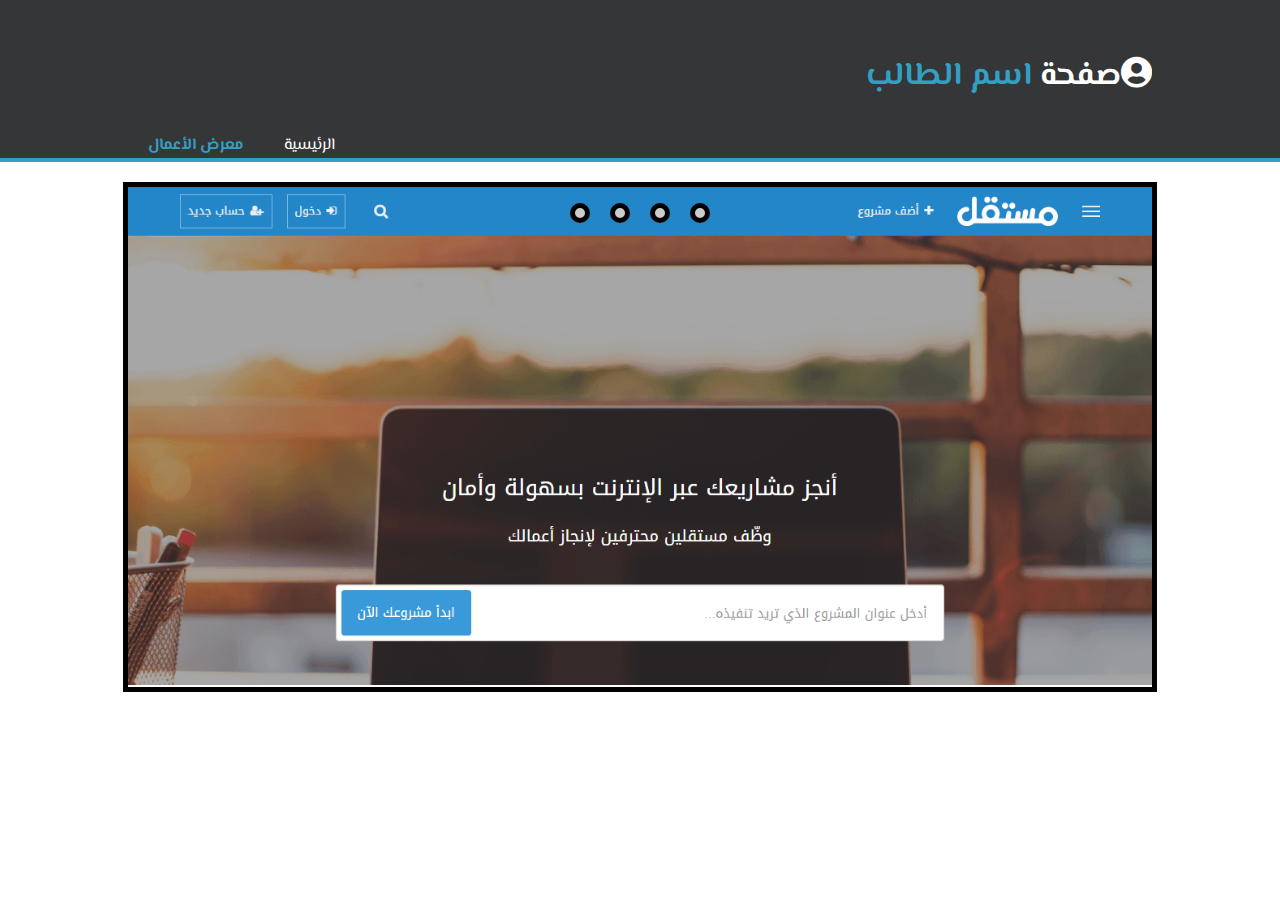
==== gallery.html @ 9ddd69f4 "first commit" ====
<!DOCTYPE html>
<html>
    <head>
        <meta charset ="utf-8">
        <meta name="description" content="موقع شخصي ل اسم الطالب">
        <meta name="author" content="محمد مخ">
        <title>الموقع الشخصي</title>
        <link rel="stylesheet" href="css/all.min.css">
        <link rel="stylesheet" href="css/style.css">
        <link rel="stylesheet" href="css/slider.css">
    </head>
    <body>
        <header>
            <div class="container">
                <div id="brqanding">
                    <h1><i class="fas fa-user-circle"></i>صفحة <span class="highlight">اسم الطالب</span></h1>
                </div>
                <nav>
                    <ul>
                        <li><a href="index.html">الرئيسية</a></li>
                        <li class="current"><a href="gallery.html">معرض الأعمال</a></li>
                    </ul>
                </nav>
            </div>
        </header>
        <section class="main">
            <div id="slider" class="container">
                <div id="wrapper">
                    <div class="content">
                        <img src="img/1.PNG">
                    </div>
                    <div class="content">
                        <img src="img/2.PNG">
                    </div>
                    <div class="content">
                        <img src="img/3.PNG">
                    </div>
                    <div class="content">
                        <img src="img/4.PNG">
                    </div>
                </div>
                <div id="navLinks">
                    <ul>
                        <li class="itemLinks" data-pos="0"></li>
                        <li class="itemLinks" data-pos="1"></li>
                        <li class="itemLinks" data-pos="2"></li>
                        <li class="itemLinks" data-pos="3"></li>
                    </ul>
                </div>
            </div>
        </section>
</body>
<script src="js/jquery.js"></script>
<script src="js/slider.js"></script>
</html>
---- css/style.css ----
@import url('https://fonts.googleapis.com/css2?family=El+Messiri:wght@400;500;600;700&display=swap');
body 
{
    font-family: 'El Messiri', sans-serif;
    padding: 0;
    margin: 0;
    background-color: white;
    direction: rtl;
}

.container
{
    width: 80%;
    margin: auto;
    overflow: hidden;
}

ul
{
    margin: 0;
    padding: 0;
}

header
{
    background: #353637;
    color: #ffffff;
    padding-top: 30px;
    min-height: 70px;
    border-bottom: #32a0c2 4px solid;
}

header a
{
    color: #ffffff;
    text-decoration: none;
    font-size: 16px;
}

header li
{
    float:right;
    display: inline;
    padding: 0 20px 0 20px;
}

header #branding 
{
    float: right;
}

header #branding h1
{
    margin: 0;
}

header nav 
{
    float: left;
    margin-top: 10px;
}

header .highlight, header .current a
{
    color: #32a0c2;
    font-weight: bold;
}

header a:hover
{
    color: #cccccc;
    font-weight: bold;
}

#showcase
{
    min-height: 400px;
    background:url('../img/image.jpg') no-repeat center;
    background-size: cover;
    text-align: center;
    color: #ffffff;
}

#showcase h1
{
    margin-top: 100px;
    font-size: 55px;
    margin-bottom: 10px;
}

#showcase p
{
    font-size: 20px;
}

#newsletter
{
    padding: 15px;
    color: #ffffff;
    background: #353637;
}

#newsletter h1
{
    float: right;
}

#newsletter form
{
    float: left;
    margin-top: 15px;
}

#newsletter input[type="email"]
{
    padding: 4px;
    height: 25px;
    width: 250px;
}

.button
{
    height: 38px;
    background: #cccccc;
    padding-left: 20px;
    padding-right: 20px;
    color:#353637;
}

#boxes
{
    margin-top: 20px;
}

#boxes .box
{
    float: right;
    text-align: center;
    width: 30%;
    padding: 10px;
}

footer
{
    padding: 20px;
    margin-top: 20px;
    color: #ffffff;
    background-color: #32a0c2;
    text-align: center;
}

@media(max-width:  768px)
{
    header #branding,
    header nav,
    header nav li,
    #newsletter h1,
    #newsletter form,
    #boxes .box
    {
        float:none;
        text-align: center;
        width: 100%;
    }

    header
    {
        padding-bottom: 20px;
    }
    
    #showcase h1
    {
        margin-top: 40px;
    }

    #newsletter button
    {
        display: block;
        width: 100%;
    }

    #newsletter form input[type="email"]
    {
        width: 100%;
        margin-bottom: 5px;
    }
}
---- css/slider.css ----
#slider
{
    position: relative;
    margin: auto;
    margin-top: 20px;
    height: 500px;
    border: 5px black solid;
    overflow: hidden;
}

#wrapper
{
    width: 400%;
    height: 100%;
    transition: transform 0.5s ease-in-out;
}

#wrapper .content
{
    float: right;
    width: 25%;
    height: 100%;
    background-repeat: no-repeat;
    position: relative;
}

#wrapper .content img
{
    width: 100%;
}

#navLinks
{
    text-align: center;
    position: absolute;
    top: 0;
    right: 50%;
    transform: translate(50%,0)
}

#navLinks ul
{
    margin: 0px;
    padding: 0px;
    display: inline-block;
    margin-top: 6px;
}

#navLinks ul li
{
    float: right;
    text-align: center;
    margin: 10px;
    padding: 5px;
    cursor: pointer;
    background-color: #ccc;
    list-style: none;
    border: black 5px solid;
    border-radius: 50%;
}

#navLinks ul li:hover
{
    background-color:#ff0;
}

#navLinks ul li:active
{
    background-color:#333;
}

#navLinks ul li.active:hover
{
    background-color:#484848;
}
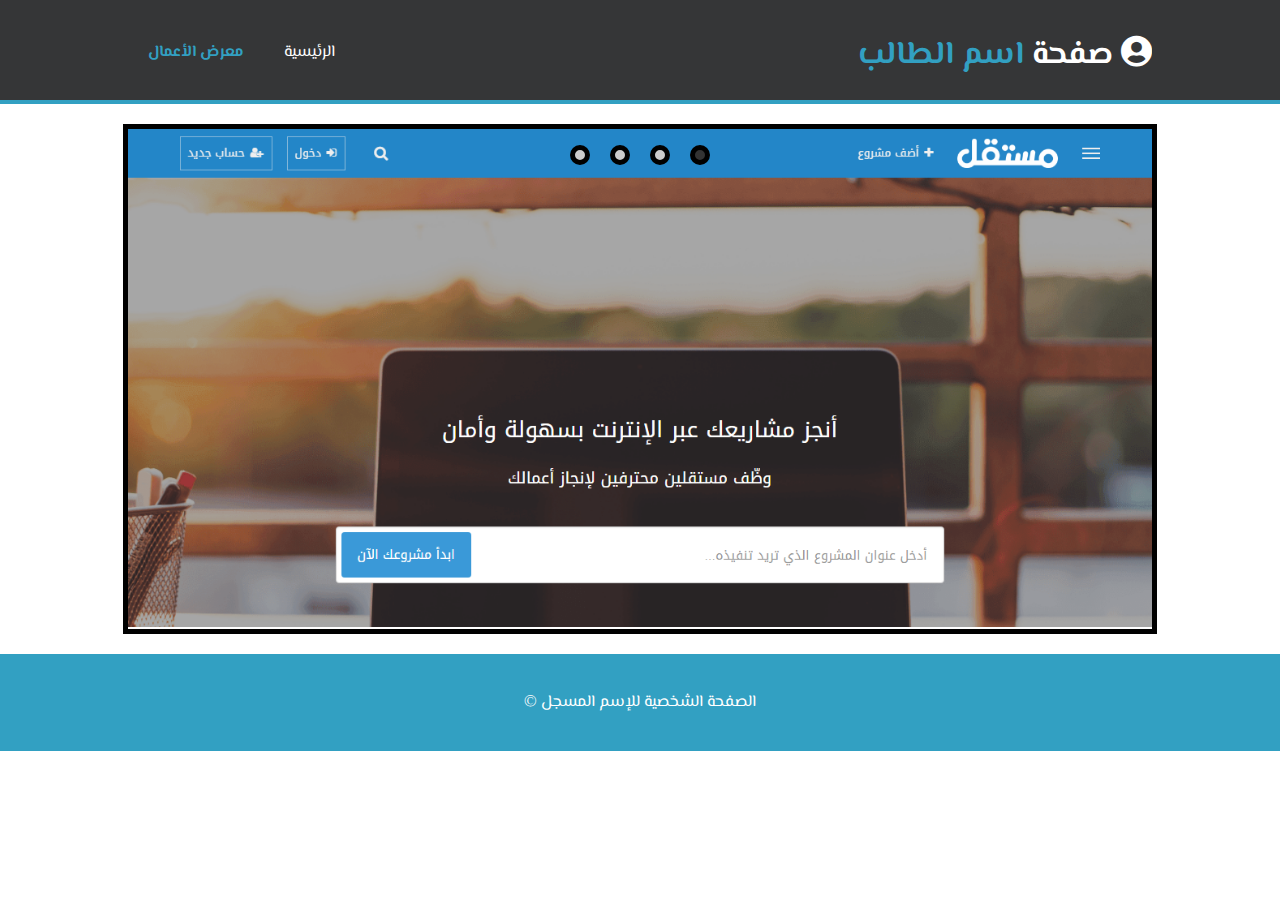
==== commit 96b678cf: "second commit" ====
--- a/gallery.html
+++ b/gallery.html
@@ -6,19 +6,33 @@
         <meta name="author" content="محمد مخ">
         <title>الموقع الشخصي</title>
         <link rel="stylesheet" href="css/all.min.css">
+        <link rel="stylesheet" href="css/slider.css">
         <link rel="stylesheet" href="css/style.css">
-        <link rel="stylesheet" href="css/slider.css">
     </head>
     <body>
         <header>
             <div class="container">
-                <div id="brqanding">
-                    <h1><i class="fas fa-user-circle"></i>صفحة <span class="highlight">اسم الطالب</span></h1>
+                <div id="branding">
+                    <h1>
+                        <i class="fas fa-user-circle"></i>
+                        صفحة 
+                        <span class="highlight">
+                            اسم الطالب
+                        </span>
+                    </h1>
                 </div>
                 <nav>
                     <ul>
-                        <li><a href="index.html">الرئيسية</a></li>
-                        <li class="current"><a href="gallery.html">معرض الأعمال</a></li>
+                        <li>
+                            <a href="index.html">
+                                الرئيسية
+                            </a>
+                        </li>
+                        <li class="current">
+                            <a href="gallery.html">
+                                معرض الأعمال
+                            </a>
+                        </li>
                     </ul>
                 </nav>
             </div>
@@ -27,7 +41,7 @@
             <div id="slider" class="container">
                 <div id="wrapper">
                     <div class="content">
-                        <img src="img/1.PNG">
+                        <img src="img/1.PNG" class="active">
                     </div>
                     <div class="content">
                         <img src="img/2.PNG">
@@ -41,7 +55,7 @@
                 </div>
                 <div id="navLinks">
                     <ul>
-                        <li class="itemLinks" data-pos="0"></li>
+                        <li class="itemLinks active" data-pos="0"></li>
                         <li class="itemLinks" data-pos="1"></li>
                         <li class="itemLinks" data-pos="2"></li>
                         <li class="itemLinks" data-pos="3"></li>
@@ -49,7 +63,13 @@
                 </div>
             </div>
         </section>
-</body>
+        <section id="footer">
+            <p>
+                الصفحة الشخصية للإسم المسجل &copy;
+                <span id=currentYear></span>
+            </p>
+        </section>
+    </body>
 <script src="js/jquery.js"></script>
 <script src="js/slider.js"></script>
 </html>
--- a/css/slider.css
+++ b/css/slider.css
@@ -64,12 +64,21 @@
     background-color:#ff0;
 }
 
-#navLinks ul li:active
+#navLinks ul li.active
 {
-    background-color:#333;
+    background-color: #333;
 }
 
 #navLinks ul li.active:hover
 {
-    background-color:#484848;
+    background-color:#ff0;
+}
+
+#footer
+{
+    padding: 20px;
+    margin-top: 20px;
+    color: #ffffff;
+    background-color: #32a0c2;
+    text-align: center;
 }--- a/css/style.css
+++ b/css/style.css
@@ -140,14 +140,7 @@
     padding: 10px;
 }
 
-footer
-{
-    padding: 20px;
-    margin-top: 20px;
-    color: #ffffff;
-    background-color: #32a0c2;
-    text-align: center;
-}
+ 
 
 @media(max-width:  768px)
 {
